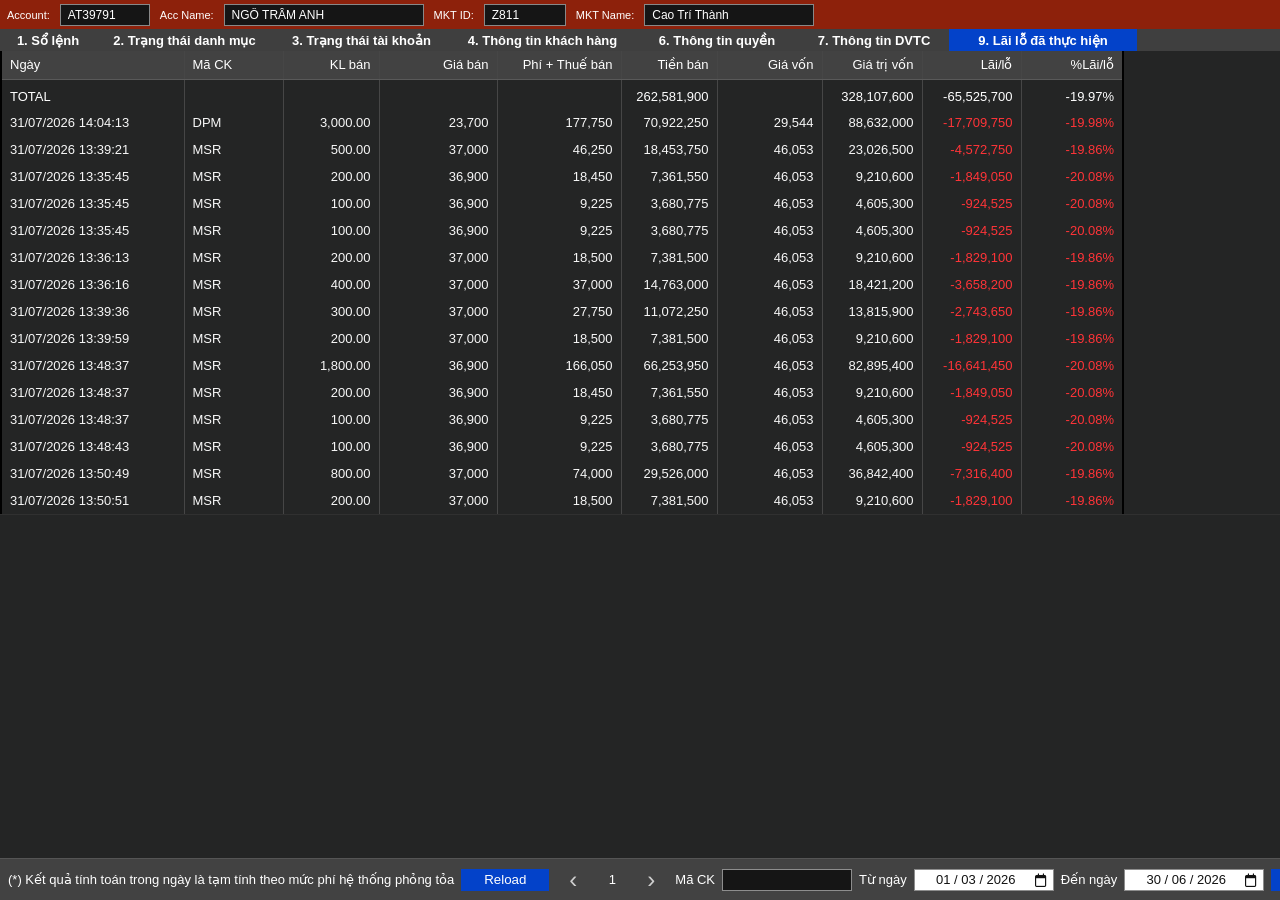
==== index.html @ ee804e58 "123" ====
<!doctype html>
<html lang="vi">
<head>
  <meta charset="utf-8">
  <meta http-equiv="refresh" content="0; url=profit-loss-ui.html">
  <title>Redirecting...</title>
  <script>location.replace('profit-loss-ui.html');</script>
</head>
<body>
  <a href="profit-loss-ui.html">Chuyển tiếp</a>
</body>
</html>
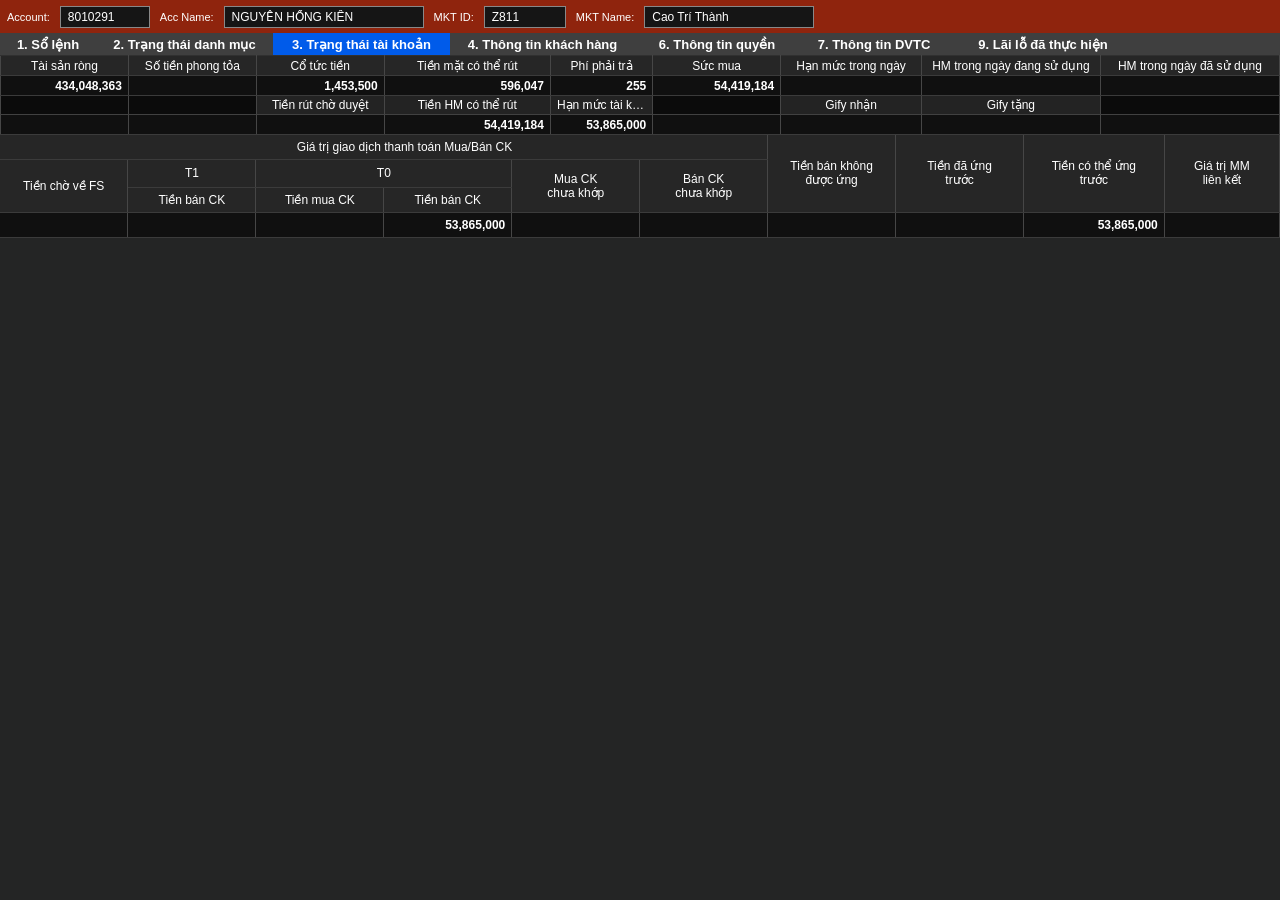
==== commit 99a150a6: "123" ====
--- a/index.html
+++ b/index.html
@@ -2,11 +2,11 @@
 <html lang="vi">
 <head>
   <meta charset="utf-8">
-  <meta http-equiv="refresh" content="0; url=profit-loss-ui.html">
+  <meta http-equiv="refresh" content="0; url=account-status-ui.html">
   <title>Redirecting...</title>
-  <script>location.replace('profit-loss-ui.html');</script>
+  <script>location.replace('account-status-ui.html');</script>
 </head>
 <body>
-  <a href="profit-loss-ui.html">Chuyển tiếp</a>
+  <a href="account-status-ui.html">Chuyển tiếp</a>
 </body>
 </html>
